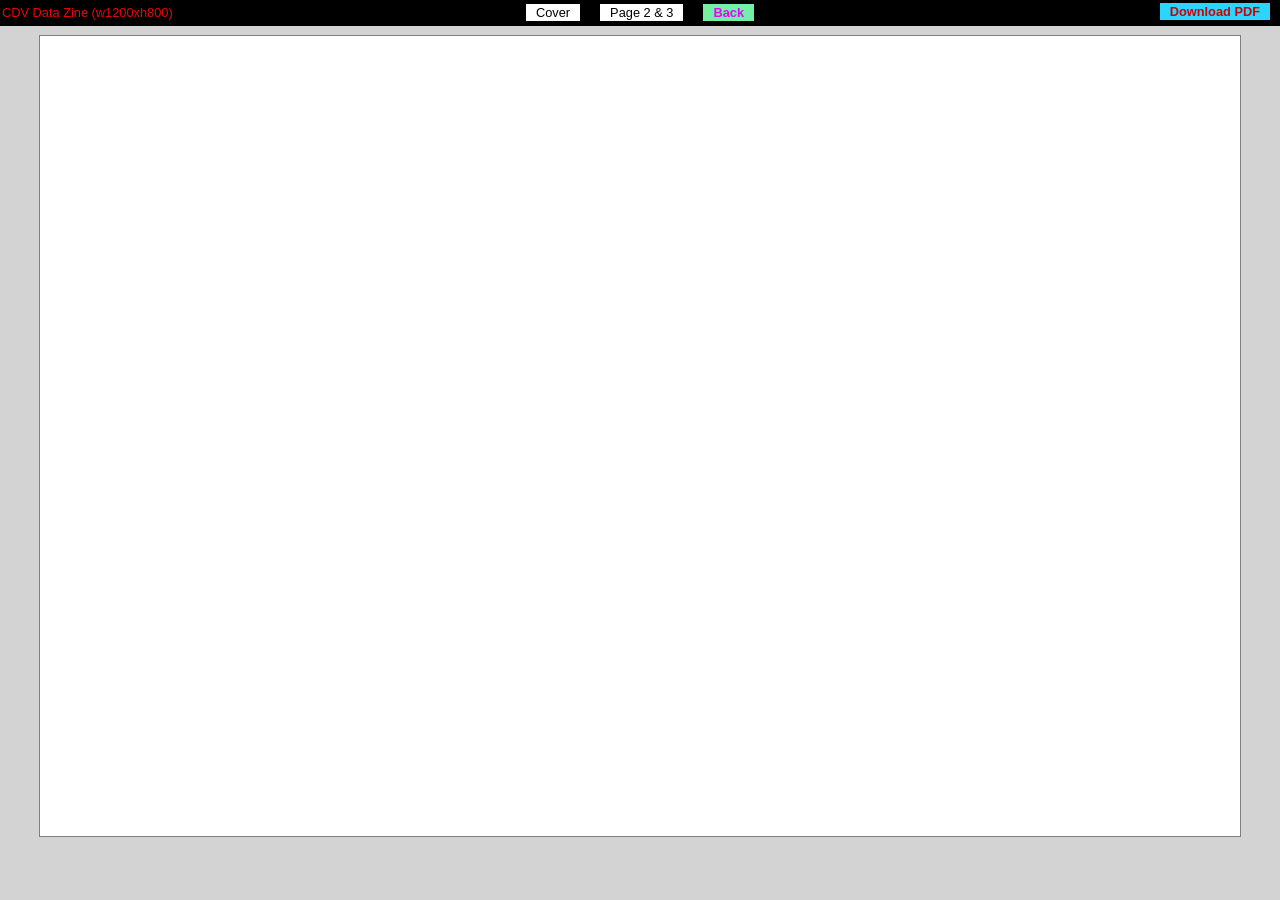
==== my-work/datazine-template/back.html @ 0a23a4f2 "add pie chart" ====
<!DOCTYPE html>
<html lang="en" dir="ltr">
  <head>
    <meta charset="utf-8">
    <title>Back</title>

    <!-- Please leave this following line here -->
    <script type="text/javascript" src="setup/setup.js"></script>


  </head>
  <body>


    <!-- everything you create should be in the following container -->
    <!-- Use D3 to place your svg(s) in it, too -->
    <div id="container">


    </div>


  </body>
</html>
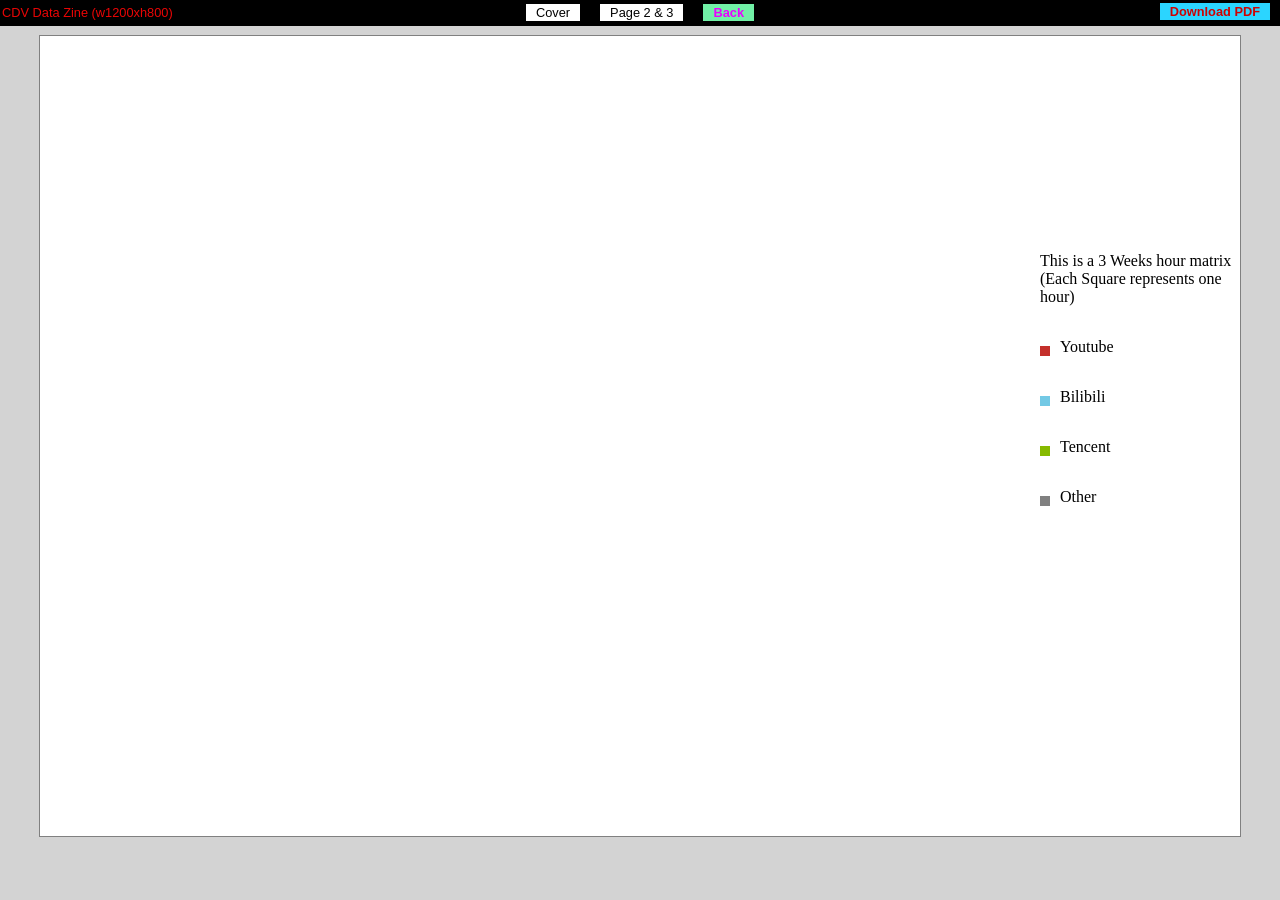
==== commit 3b6cf42c: "finish" ====
--- a/my-work/datazine-template/back.html
+++ b/my-work/datazine-template/back.html
@@ -3,10 +3,47 @@
   <head>
     <meta charset="utf-8">
     <title>Back</title>
+    <script src="https://d3js.org/d3.v5.min.js"></script>
 
     <!-- Please leave this following line here -->
     <script type="text/javascript" src="setup/setup.js"></script>
+    <style>
+      #text {
+        max-width: 200px;
+        padding-left: 10px;
+        padding-top: 200px;
+      }
+      .color-div {
+        width: 10px;
+        height: 10px;
+      }
 
+      .red {
+        background-color: #c4302b;
+      }
+
+      .blue {
+        background-color: #73c9e5;
+      }
+      .green {
+        background-color: #86BA00;
+      }
+
+      .gray {
+        background-color: gray;
+      }
+      .group {
+        display: flex;
+        flex-direction: row;
+      }
+      .group div {
+        margin-top: 24px;
+        margin-right: 10px;
+      }
+      .group p {
+        
+      }
+    </style>
 
   </head>
   <body>
@@ -14,10 +51,26 @@
 
     <!-- everything you create should be in the following container -->
     <!-- Use D3 to place your svg(s) in it, too -->
-    <div id="container">
+    <div id="container" style="display: flex; flex-direction: row-reverse">
+      <div id="text">
+          <p>This is a 3 Weeks hour matrix (Each Square represents one hour)</p>
+          <div class="group">
+              <div class="color-div red"></div> <p>Youtube</p>
+          </div>
+          <div class="group">
+              <div class="color-div blue"></div> <p>Bilibili</p>
+          </div>
+          <div class="group">
+              <div class="color-div green"></div> <p>Tencent</p>
+          </div>
 
+          <div class="group">
+              <div class="color-div gray"></div> <p>Other</p>
+          </div>
+      </div>
 
     </div>
+    <script src="./back.js"></script>
 
 
   </body>
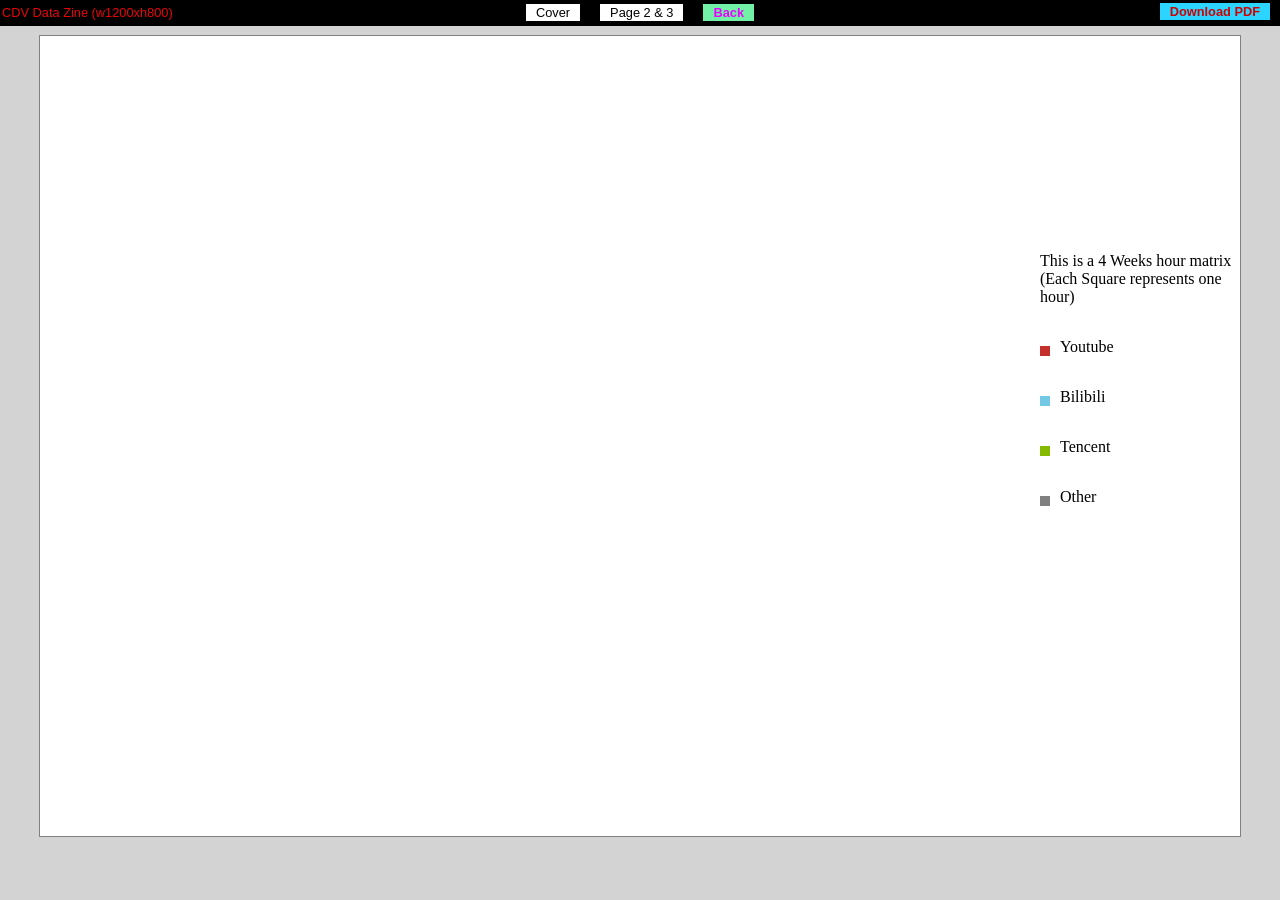
==== commit 182da8d3: "add doc" ====
--- a/my-work/datazine-template/back.html
+++ b/my-work/datazine-template/back.html
@@ -53,7 +53,7 @@
     <!-- Use D3 to place your svg(s) in it, too -->
     <div id="container" style="display: flex; flex-direction: row-reverse">
       <div id="text">
-          <p>This is a 3 Weeks hour matrix (Each Square represents one hour)</p>
+          <p>This is a 4 Weeks hour matrix (Each Square represents one hour)</p>
           <div class="group">
               <div class="color-div red"></div> <p>Youtube</p>
           </div>
